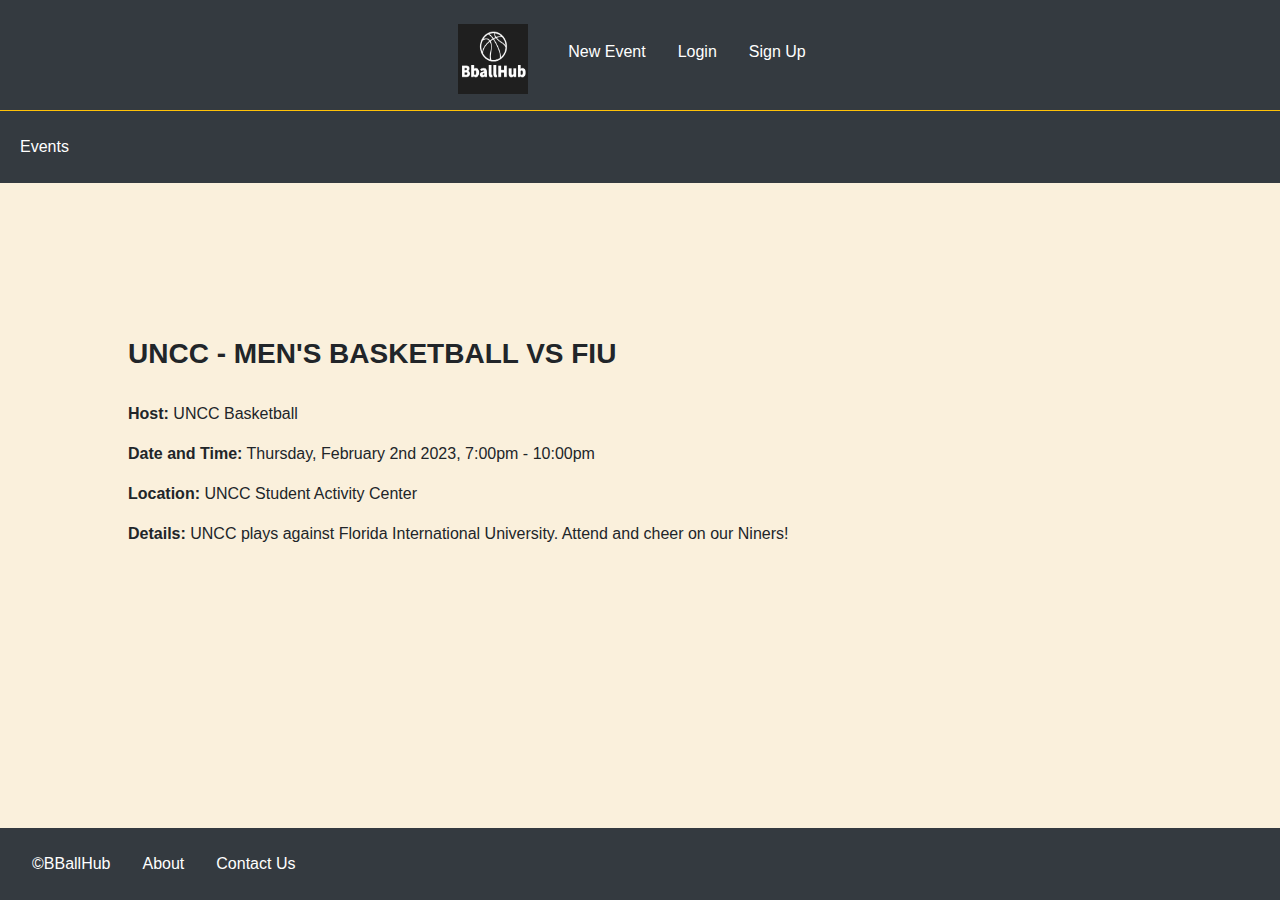
==== event.html @ 2431d69c "Created multiple pages" ====
<!DOCTYPE html>
<html lang="en">

<head>
    <meta charset="UTF-8">
    <meta http-equiv="X-UA-Compatible" content="IE=edge">
    <meta name="viewport" content="width=device-width, initial-scale=1.0">
    <link rel="stylesheet" href="https://cdn.jsdelivr.net/npm/bootstrap@4.3.1/dist/css/bootstrap.min.css"
        integrity="sha384-ggOyR0iXCbMQv3Xipma34MD+dH/1fQ784/j6cY/iJTQUOhcWr7x9JvoRxT2MZw1T" crossorigin="anonymous">
    <link href="https://cdn.jsdelivr.net/npm/bootstrap@5.3.0-alpha1/dist/css/bootstrap.min.css" rel="stylesheet"
        integrity="sha384-GLhlTQ8iRABdZLl6O3oVMWSktQOp6b7In1Zl3/Jr59b6EGGoI1aFkw7cmDA6j6gD" crossorigin="anonymous">
    <link href="styles/default.css" rel="stylesheet" type="text/css">
    <title>BballHub Events Page</title>
</head>

<body>

    <header class="d-flex flex-wrap justify-content-center py-3 bg-dark">
        <a href="index.html" class="d-flex align-items-center me-md-auto text-dark text-decoration-none">
            <img class="ml-4 mr-4 mt-2" src="images/logo.jpg" alt="BballHub Logo" width="70" height="70">
        </a>

        <ul class="nav nav-pills mt-3 mr-4">
            <li class="nav-item"><a href="#" class="nav-link text-white">New Event</a></li>
            <li class="nav-item"><a href="#" class="nav-link text-white">Login</a></li>
            <li class="nav-item"><a href="#" class="nav-link text-white">Sign Up</a></li>
        </ul>

    </header>

    <main>

        <div class="bg-dark">
            <ul class="nav nav-pills justify-content-left py-3 mb-4 border-top border-warning">
                <li class="nav-item"><a href="events.html" class="nav-link text-white ml-1">Events</a></li>
            </ul>
        </div>

        <div class="sections">
            <h3>
                <strong>UNCC - MEN'S BASKETBALL VS FIU</strong>
            </h3>
            <br>
            <div>
                <p><strong>Host:</strong> UNCC Basketball</p>
                <p><strong>Date and Time:</strong> Thursday, February 2nd 2023, 7:00pm - 10:00pm</p>
                <p><strong>Location:</strong> UNCC Student Activity Center</p>
                <p><strong>Details:</strong> UNCC plays against Florida International University. Attend and cheer on our Niners!</p>
            </div>
        </div>

    </main>

    <footer class="d-flex flex-wrap justify-content-left py-3 bg-dark fixed-bottom">
        <ul class="nav nav-pills ml-3">
            <li class="nav-item"><a href="#" class="nav-link text-white">©BBallHub</a></li>
            <li class="nav-item"><a href="#" class="nav-link text-white">About </a></li>
            <li class="nav-item"><a href="#" class="nav-link text-white">Contact Us</a></li>
        </ul>
    </footer>
</body>

</html>
---- styles/default.css ----
body {
    background-color: #FAF0DC;
}

.margintop
{
    margin-top: 12%;
}

.sections
{
    margin-top: 12%; 
    margin-left: 10%; 
    width: 65%;
}

a {
    color: black;
    text-decoration: none;
}

a:hover {
    color: #D3D3D3;
    text-decoration: none;
}
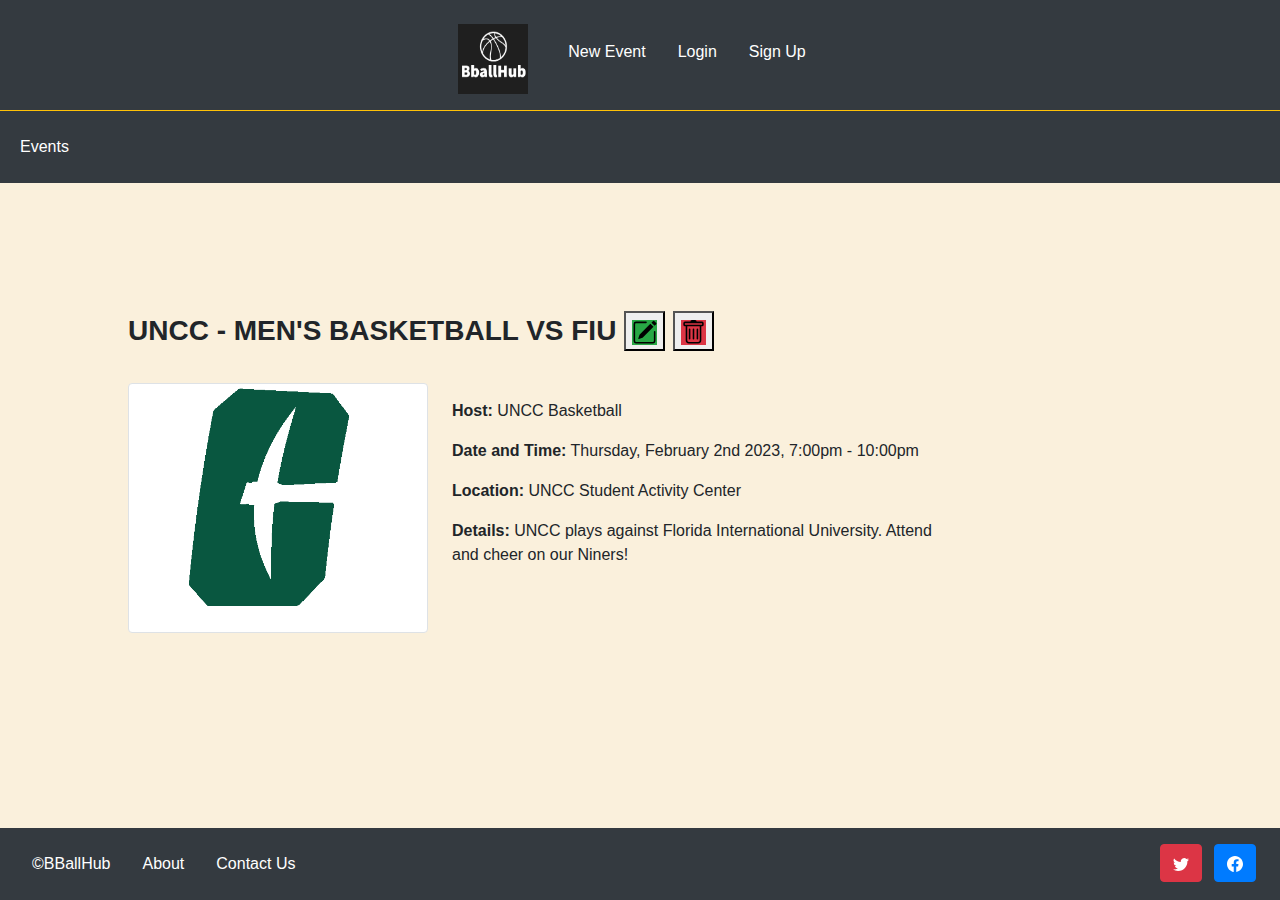
==== commit 979bfa53: "Finished Website" ====
--- a/event.html
+++ b/event.html
@@ -21,7 +21,7 @@
         </a>
 
         <ul class="nav nav-pills mt-3 mr-4">
-            <li class="nav-item"><a href="#" class="nav-link text-white">New Event</a></li>
+            <li class="nav-item"><a href="newEvent.html" class="nav-link text-white">New Event</a></li>
             <li class="nav-item"><a href="#" class="nav-link text-white">Login</a></li>
             <li class="nav-item"><a href="#" class="nav-link text-white">Sign Up</a></li>
         </ul>
@@ -36,27 +36,61 @@
             </ul>
         </div>
 
-        <div class="sections">
+        <div class="sections h-100">
             <h3>
                 <strong>UNCC - MEN'S BASKETBALL VS FIU</strong>
+                <button>
+                    <svg class="bg-success" xmlns="http://www.w3.org/2000/svg" width="25" height="25" fill="currentColor" class="bi bi-pencil-square" viewBox="0 0 16 16">
+                        <path d="M15.502 1.94a.5.5 0 0 1 0 .706L14.459 3.69l-2-2L13.502.646a.5.5 0 0 1 .707 0l1.293 1.293zm-1.75 2.456-2-2L4.939 9.21a.5.5 0 0 0-.121.196l-.805 2.414a.25.25 0 0 0 .316.316l2.414-.805a.5.5 0 0 0 .196-.12l6.813-6.814z"/>
+                        <path fill-rule="evenodd" d="M1 13.5A1.5 1.5 0 0 0 2.5 15h11a1.5 1.5 0 0 0 1.5-1.5v-6a.5.5 0 0 0-1 0v6a.5.5 0 0 1-.5.5h-11a.5.5 0 0 1-.5-.5v-11a.5.5 0 0 1 .5-.5H9a.5.5 0 0 0 0-1H2.5A1.5 1.5 0 0 0 1 2.5v11z"/>
+                      </svg>
+                </button>
+                <button>
+                    <svg class="bg-danger" xmlns="http://www.w3.org/2000/svg" width="25" height="25" fill="currentColor" class="bi bi-trash"
+                    viewBox="0 0 16 16">
+                    <path
+                        d="M5.5 5.5A.5.5 0 0 1 6 6v6a.5.5 0 0 1-1 0V6a.5.5 0 0 1 .5-.5zm2.5 0a.5.5 0 0 1 .5.5v6a.5.5 0 0 1-1 0V6a.5.5 0 0 1 .5-.5zm3 .5a.5.5 0 0 0-1 0v6a.5.5 0 0 0 1 0V6z" />
+                    <path fill-rule="evenodd"
+                        d="M14.5 3a1 1 0 0 1-1 1H13v9a2 2 0 0 1-2 2H5a2 2 0 0 1-2-2V4h-.5a1 1 0 0 1-1-1V2a1 1 0 0 1 1-1H6a1 1 0 0 1 1-1h2a1 1 0 0 1 1 1h3.5a1 1 0 0 1 1 1v1zM4.118 4 4 4.059V13a1 1 0 0 0 1 1h6a1 1 0 0 0 1-1V4.059L11.882 4H4.118zM2.5 3V2h11v1h-11z" />
+                </svg>
+                </button>
             </h3>
             <br>
-            <div>
+            <img class="float-left img-thumbnail resize mr-4" src="images/C_only.png">
+            <div class="p-3">
                 <p><strong>Host:</strong> UNCC Basketball</p>
                 <p><strong>Date and Time:</strong> Thursday, February 2nd 2023, 7:00pm - 10:00pm</p>
                 <p><strong>Location:</strong> UNCC Student Activity Center</p>
-                <p><strong>Details:</strong> UNCC plays against Florida International University. Attend and cheer on our Niners!</p>
+                <p><strong>Details:</strong> UNCC plays against Florida International University. Attend and cheer on
+                    our Niners!</p>
             </div>
         </div>
 
     </main>
 
-    <footer class="d-flex flex-wrap justify-content-left py-3 bg-dark fixed-bottom">
-        <ul class="nav nav-pills ml-3">
+    <footer class="py-3 bg-dark fixed-bottom">
+        <ul class="nav nav-pills ml-3 float-left">
             <li class="nav-item"><a href="#" class="nav-link text-white">©BBallHub</a></li>
             <li class="nav-item"><a href="#" class="nav-link text-white">About </a></li>
             <li class="nav-item"><a href="#" class="nav-link text-white">Contact Us</a></li>
         </ul>
+
+        <div class="float-right mr-4">
+            <button type="button" class="btn btn-danger mr-2">
+                <svg xmlns="http://www.w3.org/2000/svg" width="16" height="16" fill="currentColor" class="bi bi-twitter"
+                    viewBox="0 0 16 16">
+                    <path
+                        d="M5.026 15c6.038 0 9.341-5.003 9.341-9.334 0-.14 0-.282-.006-.422A6.685 6.685 0 0 0 16 3.542a6.658 6.658 0 0 1-1.889.518 3.301 3.301 0 0 0 1.447-1.817 6.533 6.533 0 0 1-2.087.793A3.286 3.286 0 0 0 7.875 6.03a9.325 9.325 0 0 1-6.767-3.429 3.289 3.289 0 0 0 1.018 4.382A3.323 3.323 0 0 1 .64 6.575v.045a3.288 3.288 0 0 0 2.632 3.218 3.203 3.203 0 0 1-.865.115 3.23 3.23 0 0 1-.614-.057 3.283 3.283 0 0 0 3.067 2.277A6.588 6.588 0 0 1 .78 13.58a6.32 6.32 0 0 1-.78-.045A9.344 9.344 0 0 0 5.026 15z" />
+                </svg>
+            </button>
+            <button type="button" class="btn btn-primary">
+                <svg xmlns="http://www.w3.org/2000/svg" width="16" height="16" fill="currentColor"
+                    class="bi bi-facebook" viewBox="0 0 16 16">
+                    <path
+                        d="M16 8.049c0-4.446-3.582-8.05-8-8.05C3.58 0-.002 3.603-.002 8.05c0 4.017 2.926 7.347 6.75 7.951v-5.625h-2.03V8.05H6.75V6.275c0-2.017 1.195-3.131 3.022-3.131.876 0 1.791.157 1.791.157v1.98h-1.009c-.993 0-1.303.621-1.303 1.258v1.51h2.218l-.354 2.326H9.25V16c3.824-.604 6.75-3.934 6.75-7.951z" />
+                </svg>
+            </button>
+        </div>
     </footer>
 </body>
 
--- a/styles/default.css
+++ b/styles/default.css
@@ -2,15 +2,13 @@
     background-color: #FAF0DC;
 }
 
-.margintop
-{
+.margintop {
     margin-top: 12%;
 }
 
-.sections
-{
-    margin-top: 12%; 
-    margin-left: 10%; 
+.sections {
+    margin-top: 10%;
+    margin-left: 10%;
     width: 65%;
 }
 
@@ -22,4 +20,19 @@
 a:hover {
     color: #D3D3D3;
     text-decoration: none;
+}
+
+.resize {
+    height: 250px;
+    width: 300px;
+}
+
+form 
+{
+    margin-left: 100px;
+    margin-right: 100px;
+}
+
+.height {
+    height: 45px;
 }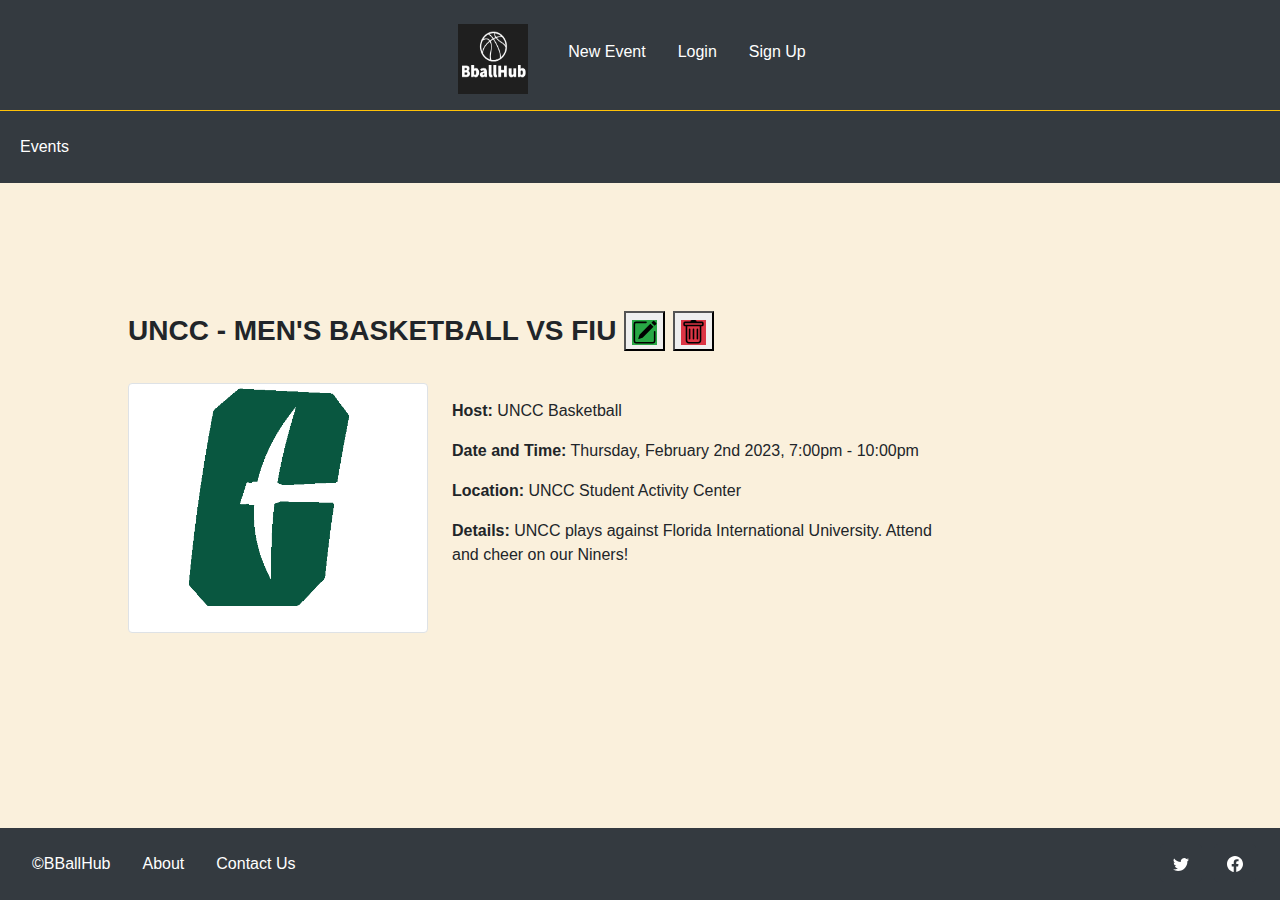
==== commit 5a680bf1: "Redid colors" ====
--- a/event.html
+++ b/event.html
@@ -76,14 +76,14 @@
         </ul>
 
         <div class="float-right mr-4">
-            <button type="button" class="btn btn-danger mr-2">
+            <button type="button" class="btn btn-dark mr-2">
                 <svg xmlns="http://www.w3.org/2000/svg" width="16" height="16" fill="currentColor" class="bi bi-twitter"
                     viewBox="0 0 16 16">
                     <path
                         d="M5.026 15c6.038 0 9.341-5.003 9.341-9.334 0-.14 0-.282-.006-.422A6.685 6.685 0 0 0 16 3.542a6.658 6.658 0 0 1-1.889.518 3.301 3.301 0 0 0 1.447-1.817 6.533 6.533 0 0 1-2.087.793A3.286 3.286 0 0 0 7.875 6.03a9.325 9.325 0 0 1-6.767-3.429 3.289 3.289 0 0 0 1.018 4.382A3.323 3.323 0 0 1 .64 6.575v.045a3.288 3.288 0 0 0 2.632 3.218 3.203 3.203 0 0 1-.865.115 3.23 3.23 0 0 1-.614-.057 3.283 3.283 0 0 0 3.067 2.277A6.588 6.588 0 0 1 .78 13.58a6.32 6.32 0 0 1-.78-.045A9.344 9.344 0 0 0 5.026 15z" />
                 </svg>
             </button>
-            <button type="button" class="btn btn-primary">
+            <button type="button" class="btn btn-dark">
                 <svg xmlns="http://www.w3.org/2000/svg" width="16" height="16" fill="currentColor"
                     class="bi bi-facebook" viewBox="0 0 16 16">
                     <path
